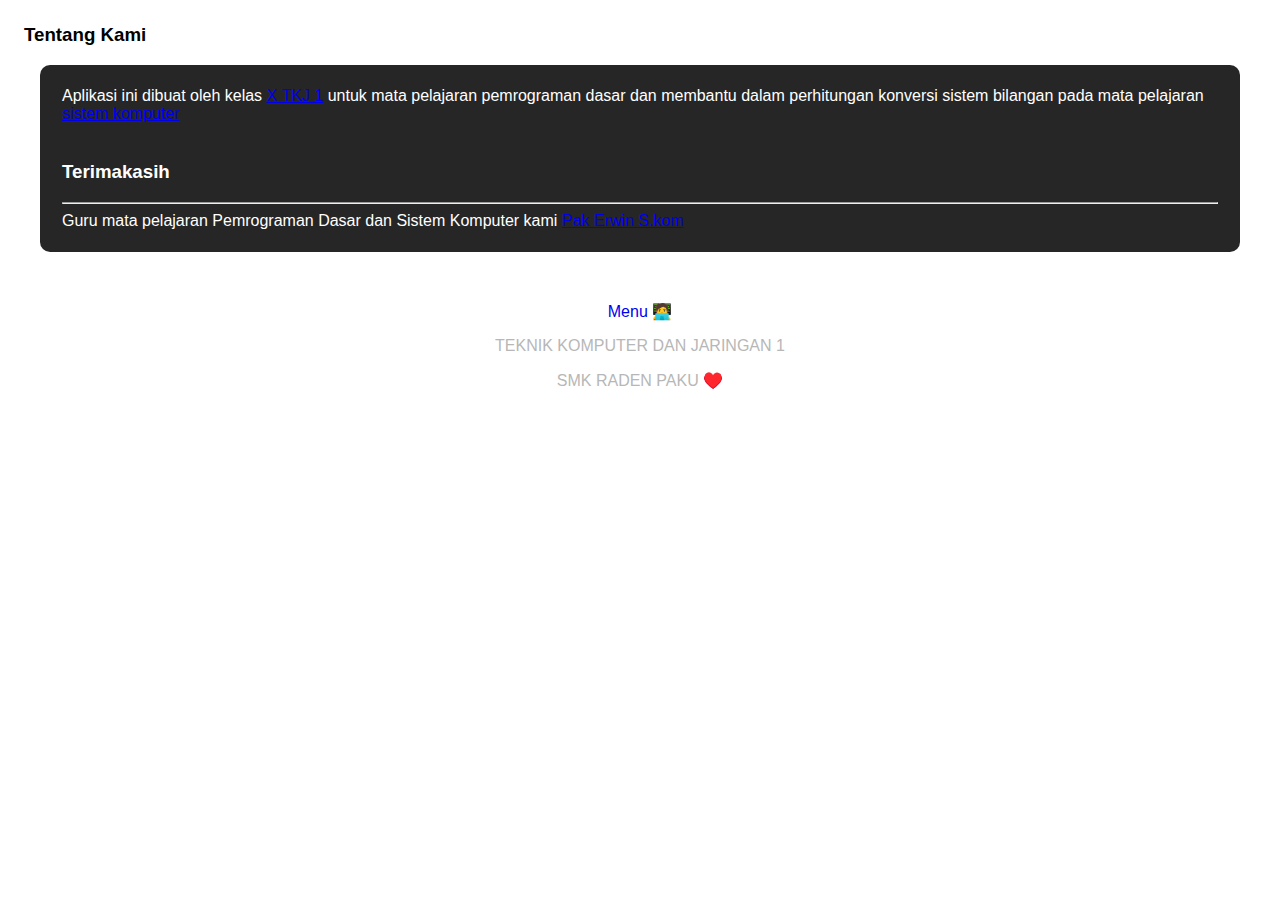
==== about.html @ fb3318aa "update about.html" ====
<!DOCTYPE html>
<html lang="id">
  <head>
    <meta charset="UTF-8" />
    <meta name="viewport" content="width=device-width, initial-scale=1.0" />
    <meta http-equiv="X-UA-Compatible" content="ie=edge" />
    <meta name="description" content="Author: Andhika Pratama Putra " />
    <title>Konversi Bilangan</title>
    <link rel="stylesheet" href="style.css" />
  </head>
  <body>
    <header>
      <h3>Tentang Kami</h3>
 
    </header>
    <main class="main">
    <section>
    Aplikasi ini dibuat oleh kelas <a href="https://andhikaprttp.github.io/Web-TKJ">X TKJ 1</a> untuk mata pelajaran pemrograman dasar dan membantu dalam perhitungan konversi sistem bilangan pada mata pelajaran <a href="#">sistem komputer</a> 
    </section>
    <section>
      <h3>Terimakasih</h3>
      <hr>
      Guru mata pelajaran Pemrograman Dasar dan Sistem Komputer kami <a href="#">Pak Erwin S.kom</a>
    </main>
    <footer>
      <br />
            <p>
       <a href="index.html">Menu 🧑‍💻</a>
      </p>
      <p>TEKNIK KOMPUTER DAN JARINGAN 1</p>
      <p>SMK RADEN PAKU ♥️</p>
    </footer>
    <script src="script.js"></script>
  </body>
</html>
---- style.css ----
body {
  font-family: sans-serif;
  margin: 1.5rem;
}

main {
  background-color: #262626;
  border-radius: 10px;
  margin: 1rem;
  padding: 12px;
  color: #fff;
}

input {
  color: #000;
  border: none;
}

h1 {
  text-align: center;
  color: #262626;
}

footer p {
  text-align: center;
  color: #b7b7b7;
}

footer a {
  text-align: center;
  text-decoration: none;
}

section {
  text-decoration: none;
  padding:10px;
  
}
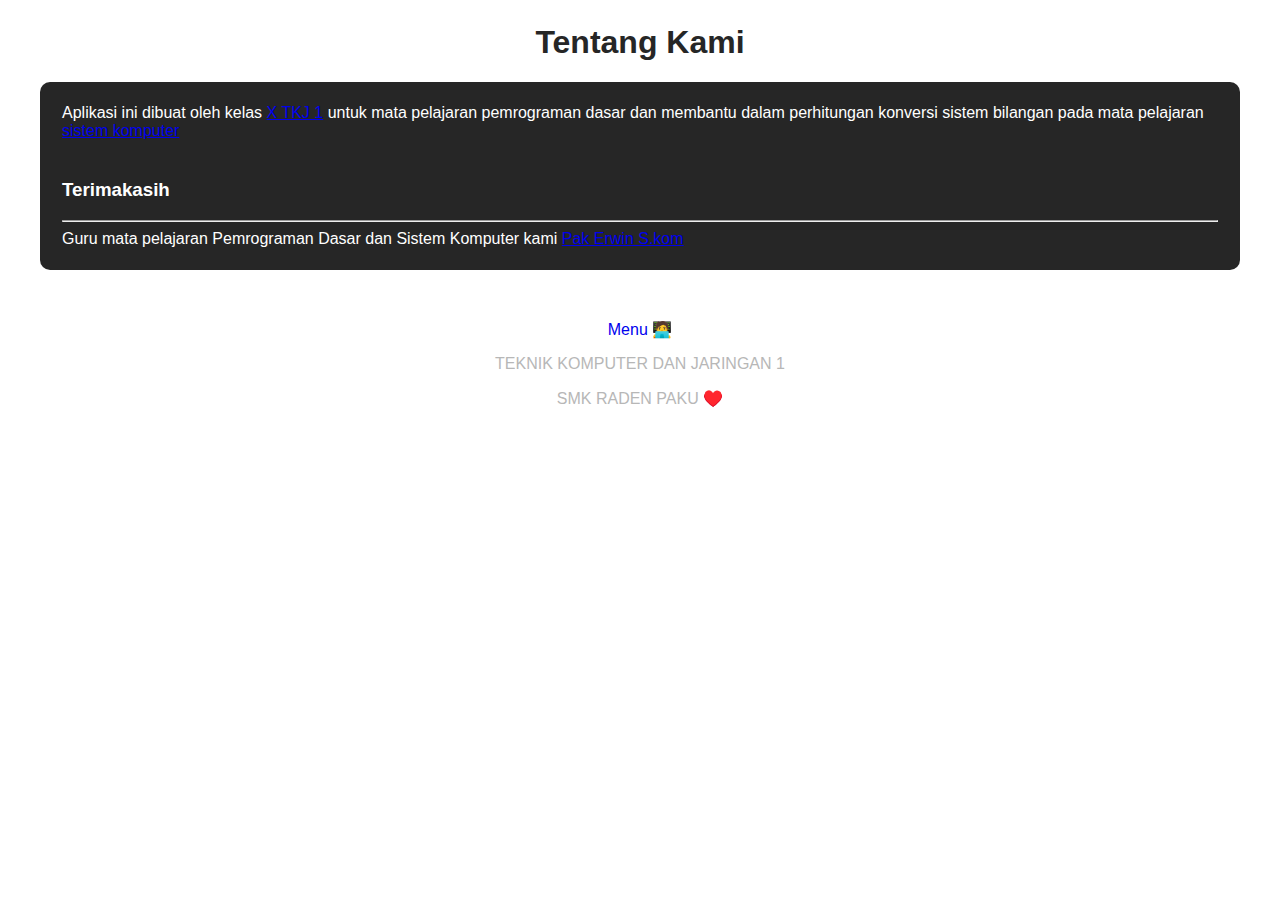
==== commit 05c4fbd5: "update about.html" ====
--- a/about.html
+++ b/about.html
@@ -10,7 +10,7 @@
   </head>
   <body>
     <header>
-      <h3>Tentang Kami</h3>
+      <h1>Tentang Kami</h1>
  
     </header>
     <main class="main">
@@ -24,7 +24,7 @@
     </main>
     <footer>
       <br />
-            <p>
+      <p>
        <a href="index.html">Menu 🧑‍💻</a>
       </p>
       <p>TEKNIK KOMPUTER DAN JARINGAN 1</p>
--- a/style.css
+++ b/style.css
@@ -31,6 +31,7 @@
   text-decoration: none;
 }
 
+
 section {
   text-decoration: none;
   padding:10px;
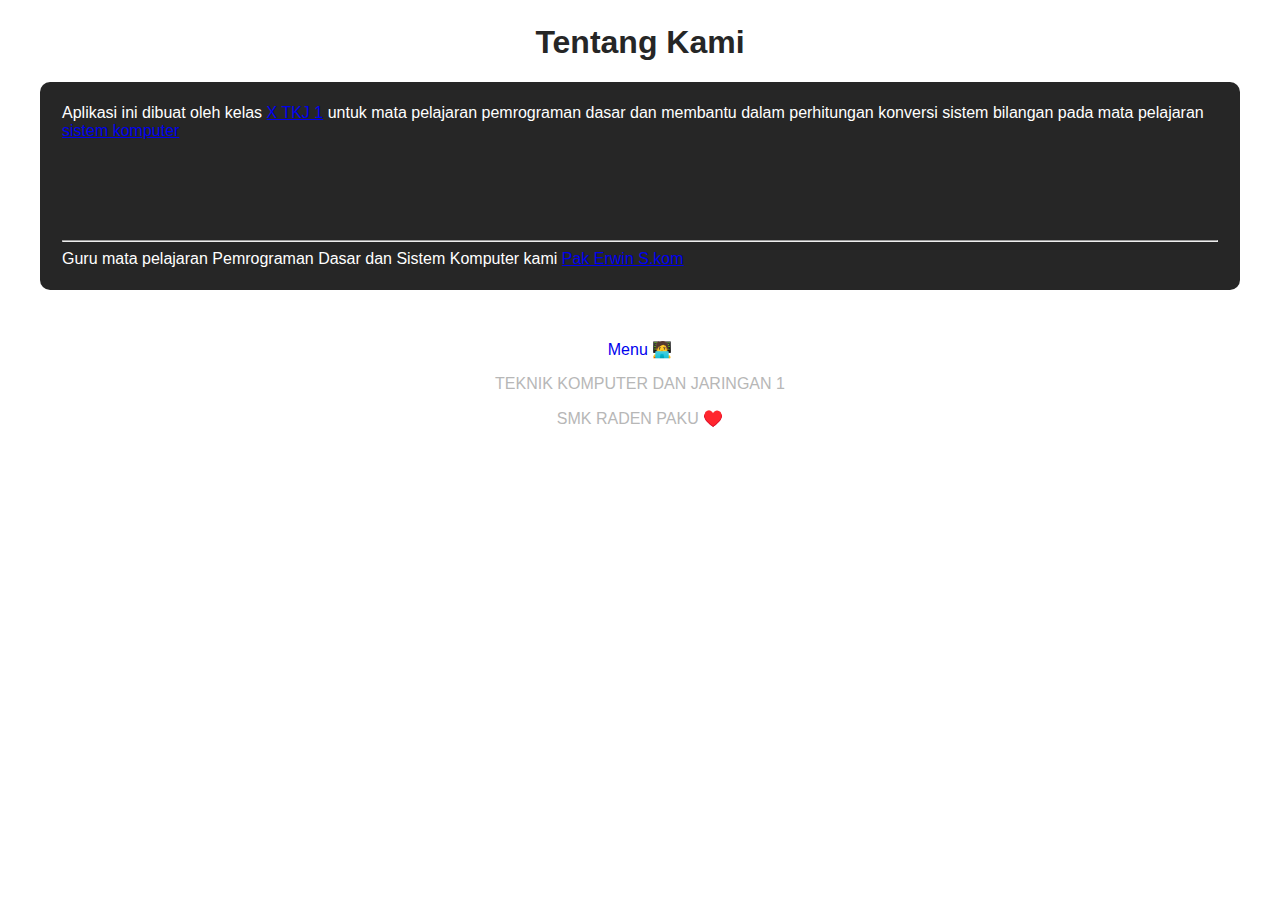
==== commit de3b652d: "update about.html" ====
--- a/about.html
+++ b/about.html
@@ -18,7 +18,7 @@
     Aplikasi ini dibuat oleh kelas <a href="https://andhikaprttp.github.io/Web-TKJ">X TKJ 1</a> untuk mata pelajaran pemrograman dasar dan membantu dalam perhitungan konversi sistem bilangan pada mata pelajaran <a href="#">sistem komputer</a> 
     </section>
     <section>
-      <h3>Terimakasih</h3>
+      <h1>Terimakasih</h1>
       <hr>
       Guru mata pelajaran Pemrograman Dasar dan Sistem Komputer kami <a href="#">Pak Erwin S.kom</a>
     </main>
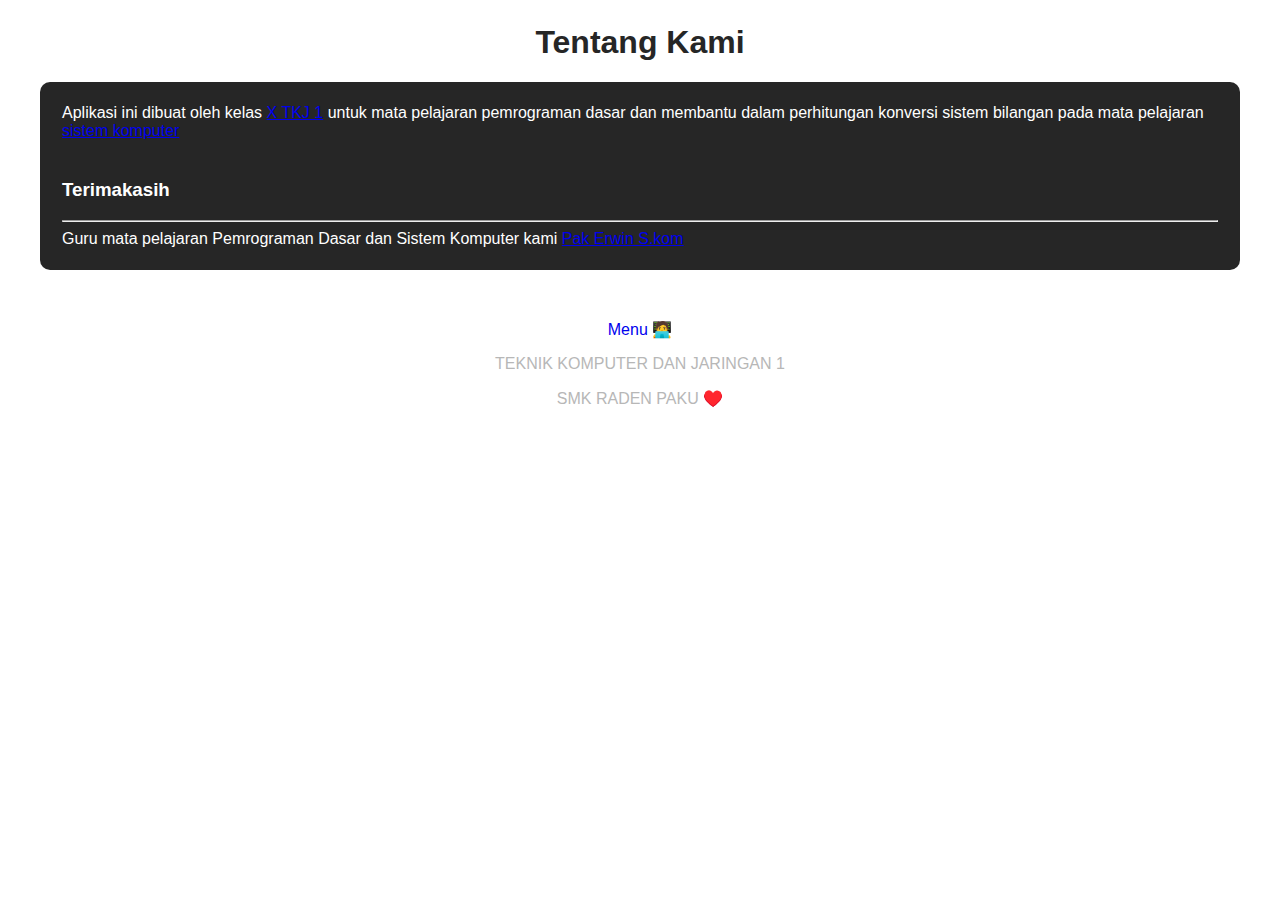
==== commit e0796dfe: "update about.html" ====
--- a/about.html
+++ b/about.html
@@ -18,7 +18,7 @@
     Aplikasi ini dibuat oleh kelas <a href="https://andhikaprttp.github.io/Web-TKJ">X TKJ 1</a> untuk mata pelajaran pemrograman dasar dan membantu dalam perhitungan konversi sistem bilangan pada mata pelajaran <a href="#">sistem komputer</a> 
     </section>
     <section>
-      <h1>Terimakasih</h1>
+      <h3>Terimakasih</h1>
       <hr>
       Guru mata pelajaran Pemrograman Dasar dan Sistem Komputer kami <a href="#">Pak Erwin S.kom</a>
     </main>
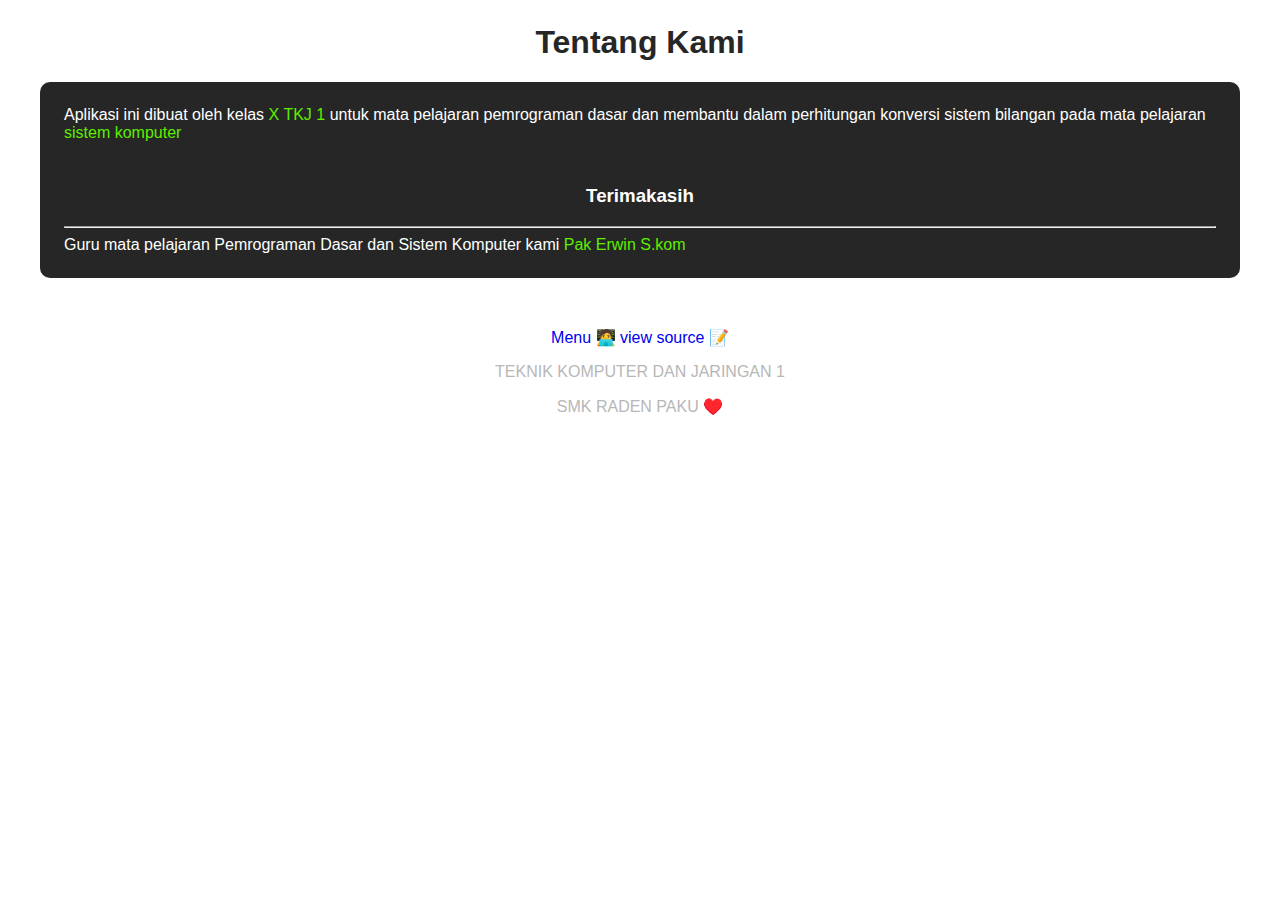
==== commit 1ac9fb97: "update about.html" ====
--- a/about.html
+++ b/about.html
@@ -18,7 +18,7 @@
     Aplikasi ini dibuat oleh kelas <a href="https://andhikaprttp.github.io/Web-TKJ">X TKJ 1</a> untuk mata pelajaran pemrograman dasar dan membantu dalam perhitungan konversi sistem bilangan pada mata pelajaran <a href="#">sistem komputer</a> 
     </section>
     <section>
-      <h3>Terimakasih</h1>
+      <h3>Terimakasih</h3>
       <hr>
       Guru mata pelajaran Pemrograman Dasar dan Sistem Komputer kami <a href="#">Pak Erwin S.kom</a>
     </main>
@@ -26,6 +26,7 @@
       <br />
       <p>
        <a href="index.html">Menu 🧑‍💻</a>
+       <a href="https://github.com/andhikaprttp/konversi-bilangan">view source 📝</a>
       </p>
       <p>TEKNIK KOMPUTER DAN JARINGAN 1</p>
       <p>SMK RADEN PAKU ♥️</p>
--- a/style.css
+++ b/style.css
@@ -21,6 +21,11 @@
   color: #262626;
 }
 
+h3 {
+  text-align: center;
+  color: #fff;
+}
+
 footer p {
   text-align: center;
   color: #b7b7b7;
@@ -31,9 +36,11 @@
   text-decoration: none;
 }
 
+section {
+  padding: 12px;
+}
 
-section {
+section a {
   text-decoration: none;
-  padding:10px;
-  
-}+  color: #5eee00;
+}
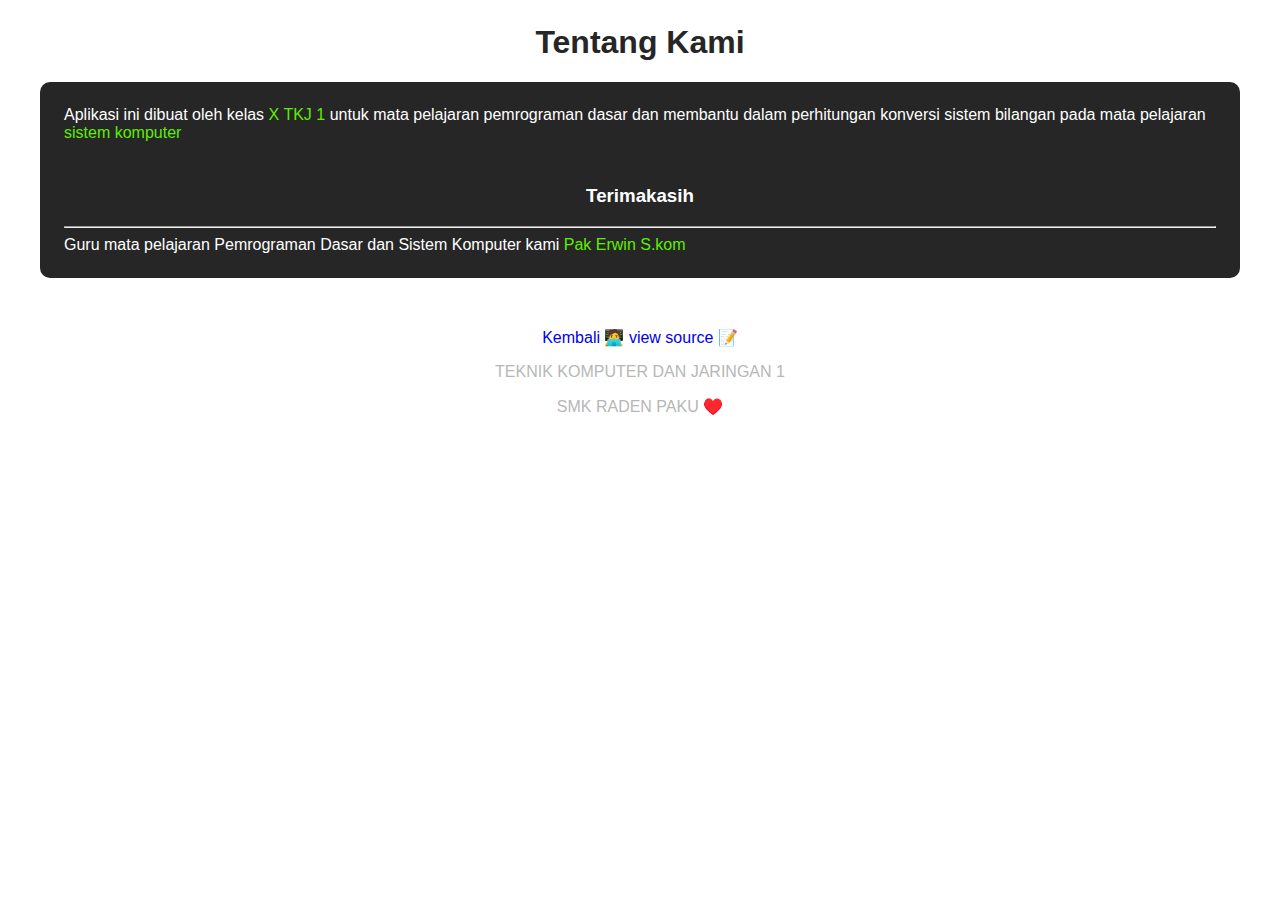
==== commit f1f1afe0: "update about.html" ====
--- a/about.html
+++ b/about.html
@@ -25,7 +25,7 @@
     <footer>
       <br />
       <p>
-       <a href="index.html">Menu 🧑‍💻</a>
+       <a href="index.html">Kembali 🧑‍💻</a>
        <a href="https://github.com/andhikaprttp/konversi-bilangan">view source 📝</a>
       </p>
       <p>TEKNIK KOMPUTER DAN JARINGAN 1</p>
--- a/style.css
+++ b/style.css
@@ -43,4 +43,6 @@
 section a {
   text-decoration: none;
   color: #5eee00;
+  justify-content: center;
 }
+
